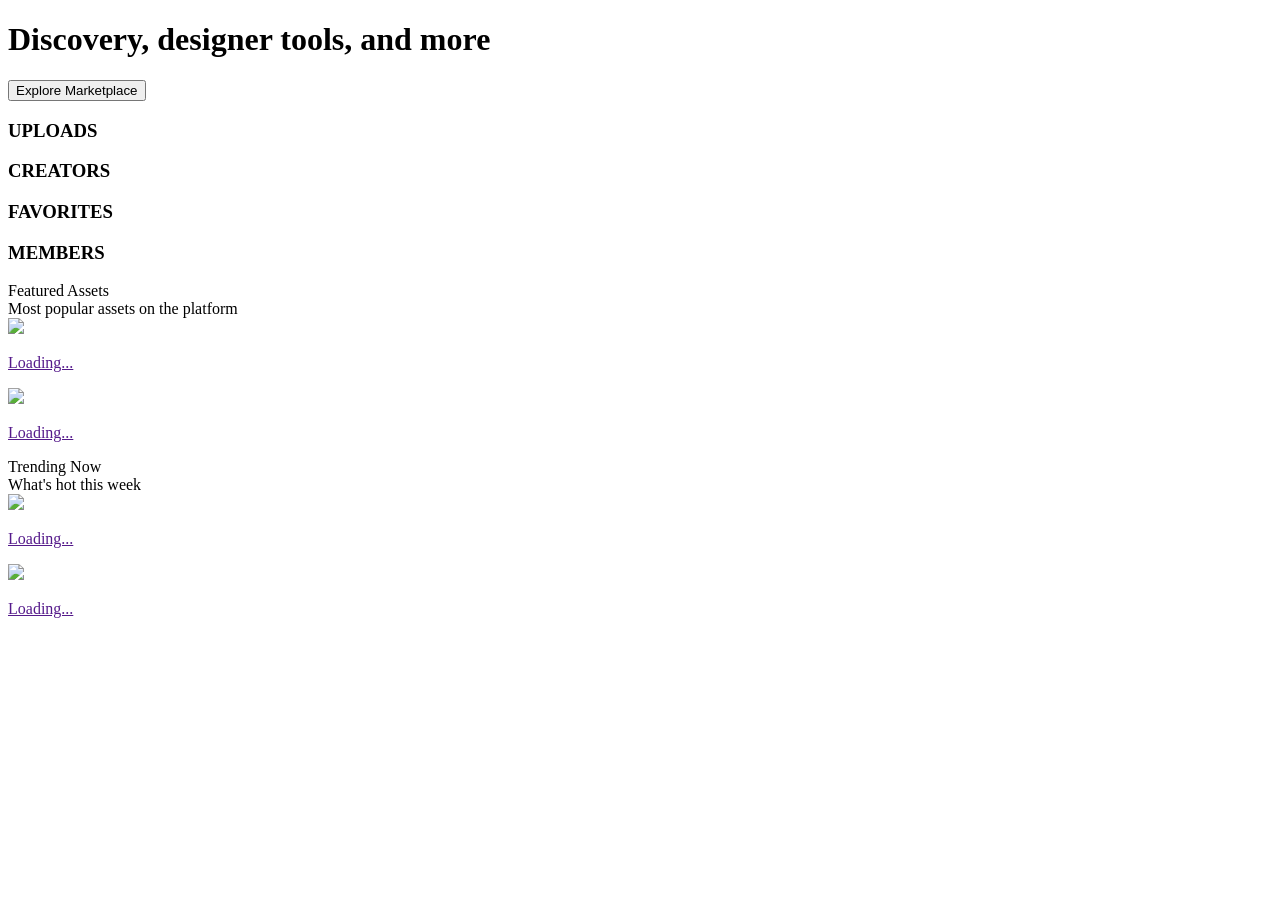
==== index.html @ b9b8544c "Create index.html" ====
<!DOCTYPE html>
<html lang="en">
<head>
   <title>Landing page.</title>
    <link rel="stylesheet" href="style.css">
    <script src="elements.js" type="module"></script>
    <script src="animations.js" defer></script>
    <script src="display.js" defer></script>
    <link rel="icon" href="logo.png" type="image/x-icon">
    <meta charset="UTF-8">
    <meta name="viewport" content="width=device-width, initial-scale=1.0">
    <meta property="og:title" content="Landing page." />
    <meta property="og:description" content="ERLC Central" />
    <meta property="og:image" content="https://heyitsbob36.netlify.app/logo.png" />
</head>

<body>

<my-header></my-header>

<div class="hero">

<div class="hero-content">
<h1>Discovery, designer tools, and more</h1>
<button>Explore Marketplace</button>
</div>

</div>

<!-- STATS -->

<div class="stats">
<div class="stat reveal"><h3>UPLOADS</h3><p id="uploads"></p></div>

<div class="stat reveal"><h3>CREATORS</h3><p id="creators"></p></div>

<div class="stat reveal"><h3>FAVORITES</h3><p id="favorites"></p></div>

<div class="stat reveal"><h3>MEMBERS</h3><p id="members"></p></div>

</div>

<!-- MAIN -->

<div class="main">
<div>

<div class="section-title">Featured Assets</div>
<div class="section-sub">Most popular assets on the platform</div>

<div class="assets">

<div class="asset" id="featured01">
<img src="https://erlccentral.netlify.app/image/404.png" id="thumb"><a href="" id="link">
<p id="title">Loading...</p>
    </a></div>

   
<div class="asset" id="featured02">
<img src="https://erlccentral.netlify.app/image/404.png" id="thumb"><a href="" id="link">
<p id="title">Loading...</p>
    </a></div>

</div>

</div>

<div>

<div class="section-title">Trending Now</div>
<div class="section-sub">What's hot this week</div>

<div class="trending-item" id="trending01">
<img src="https://erlccentral.netlify.app/image/404.png" id="thumb"><a href="" id="link">
<p id="title">Loading...</p>
    </a></div>

<div class="trending-item" id="trending02">
<img src="https://erlccentral.netlify.app/image/404.png" id="thumb"><a href="" id="link">
<p id="title">Loading...</p>
    </a></div>

</div>
</div>

   <my-legal></my-legal>
   
</body>
</html>
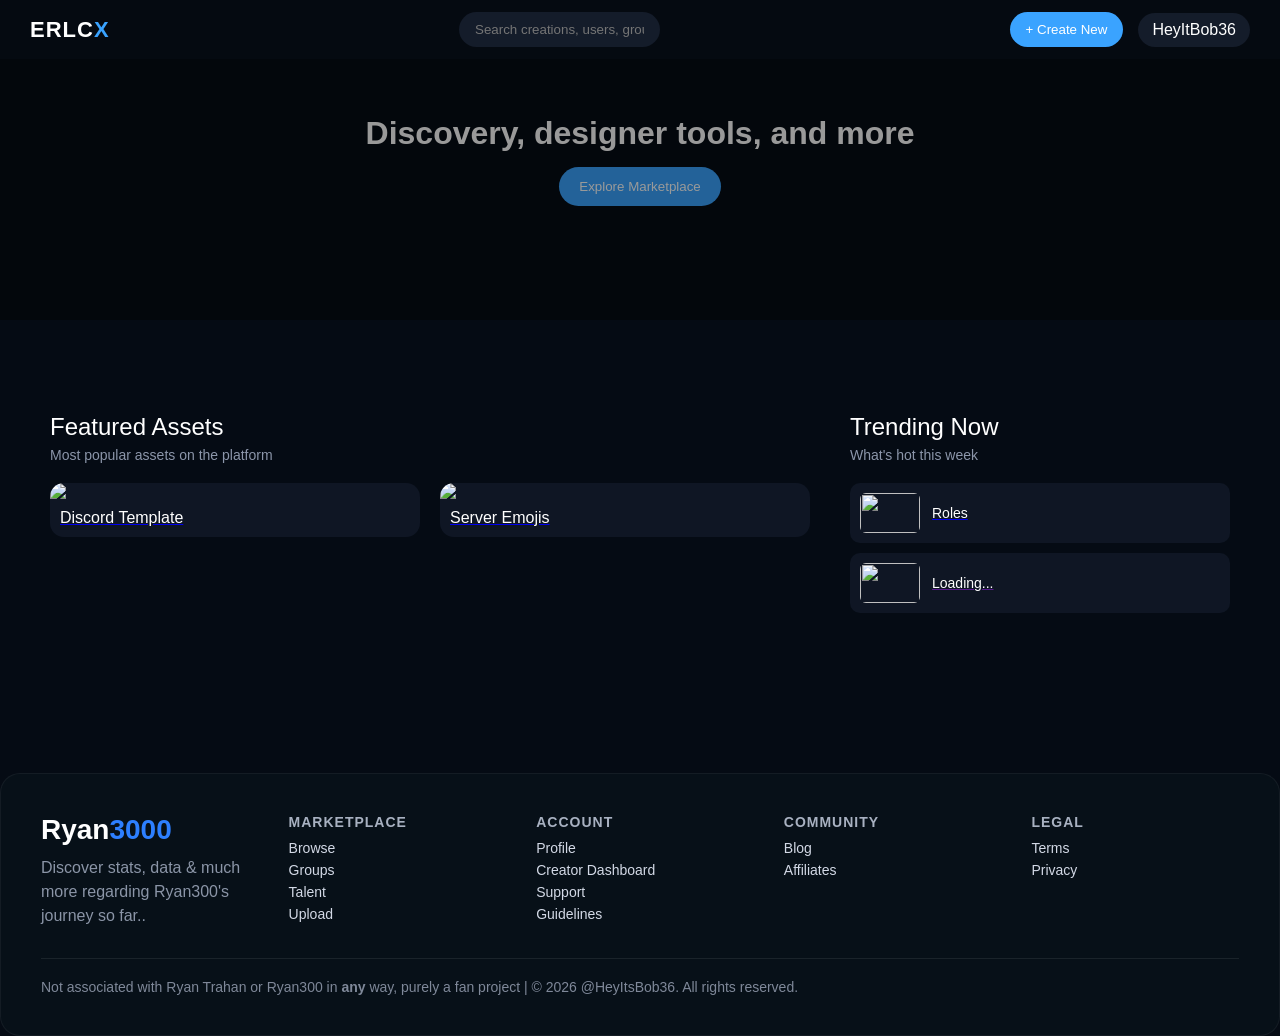
==== commit 5e41b9ad: "Update index.html" ====
--- a/index.html
+++ b/index.html
@@ -2,7 +2,7 @@
 <html lang="en">
 <head>
    <title>Landing page.</title>
-    <link rel="stylesheet" href="style.css">
+    <link rel="stylesheet" href="styles.css">
     <script src="elements.js" type="module"></script>
     <script src="animations.js" defer></script>
     <script src="display.js" defer></script>
--- a/styles.css
+++ b/styles.css
@@ -0,0 +1,270 @@
+* {
+margin: 0;
+padding: 0;
+box-sizing: border-box;
+font-family: Arial, Helvetica, sans-serif;
+}
+
+.reveal {
+  opacity: 0;
+  transform: translateY(30px);
+  transition: all 0.7s ease;
+}
+
+.reveal.active {
+  opacity: 1;
+  transform: translateY(0);
+}
+
+body {
+background: #050b14;
+color: white;
+
+animation: riseUp 0.9s cubic-bezier(.22,1,.36,1);
+}
+
+/* NAVBAR */
+
+.navbar{
+display: flex;
+position: fixed;
+z-index: 10;
+width: 100%;
+align-items: center;
+justify-content: space-between;
+padding: 12px 30px;
+background: #0b111c60;
+}
+
+.logo{
+font-weight: 700;
+font-size: 22px;
+letter-spacing: 1px;
+}
+
+.logo span{
+color: #3aa3ff;
+}
+
+.search{
+flex: 1;
+margin: 0 40px;
+}
+
+.search input{
+width: 100%;
+padding: 10px 16px;
+border-radius: 20px;
+border: none;
+background: #141c2a;
+color: white;
+}
+
+.nav-right{
+display:flex;
+align-items:center;
+gap:15px;
+}
+
+.create-btn{
+background:#3aa3ff;
+border:none;
+padding:10px 16px;
+border-radius:20px;
+color:white;
+cursor:pointer;
+}
+
+.profile{
+background:#141c2a;
+padding:8px 14px;
+border-radius:20px;
+}
+
+/* HERO */
+
+.hero{
+height:320px;
+background:url("https://picsum.photos/1600/800") center/cover;
+display:flex;
+flex-direction:column;
+align-items:center;
+justify-content:center;
+position:relative;
+}
+
+.hero::after{
+content:"";
+position:absolute;
+inset:0;
+background:rgba(0,0,0,0.4);
+}
+
+.hero-content{
+position:relative;
+text-align:center;
+}
+
+.hero button{
+margin-top:15px;
+padding:12px 20px;
+border:none;
+background:#3aa3ff;
+color:white;
+border-radius:25px;
+cursor:pointer;
+}
+
+/* STATS */
+
+.stats{
+display:flex;
+justify-content:center;
+gap:20px;
+margin-top:-40px;
+position:relative;
+}
+
+.stat{
+background:rgba(40,40,50,0.8);
+backdrop-filter:blur(6px);
+padding:18px 30px;
+border-radius:15px;
+min-width:180px;
+}
+
+.stat h3{
+font-size:14px;
+color:#9aa6bd;
+margin-bottom:5px;
+}
+
+.stat p{
+font-size:22px;
+font-weight:700;
+}
+
+/* MAIN CONTENT */
+
+.main{
+display:grid;
+grid-template-columns:2fr 1fr;
+gap:40px;
+padding:50px;
+}
+
+.section-title{
+font-size:24px;
+margin-bottom:6px;
+}
+
+.section-sub{
+color:#8c96aa;
+margin-bottom:20px;
+font-size:14px;
+}
+
+/* ASSETS GRID */
+
+.assets{
+display:grid;
+grid-template-columns:repeat(2,1fr);
+gap:20px;
+}
+
+.asset{
+background:#0f1624;
+border-radius:14px;
+overflow:hidden;
+}
+
+.asset img{
+width:100%;
+display:block;
+}
+
+.asset p{
+padding:10px;
+color: white;
+}
+
+/* TRENDING */
+
+.trending-item {
+display: flex;
+gap: 12px;
+background: #0f1624;
+padding: 10px;
+border-radius: 10px;
+margin-bottom: 10px;
+align-items: center;
+}
+
+.trending-item img {
+width: 60px;
+height: 40px;
+object-fit: cover;
+border-radius: 6px;
+}
+
+.trending-item p {
+font-size: 14px;
+color: white;
+}
+
+/* FOOTER */
+
+.footer {
+margin-top:100px;
+padding:40px;
+background:#071018;
+border-radius:20px;
+border:1px solid rgba(255,255,255,0.05);
+}
+
+.footer-grid{
+display:grid;
+grid-template-columns:repeat(auto-fit,minmax(180px,1fr));
+gap:40px;
+}
+
+.footer-brand h2{
+font-size:28px;
+}
+
+.footer-brand span{
+color:#2d7fff;
+}
+
+.footer-brand p{
+margin-top:10px;
+color:#8b95a7;
+line-height:1.5;
+}
+
+.footer-column h4{
+font-size:14px;
+letter-spacing:1px;
+color:#a8b1c1;
+margin-bottom:10px;
+}
+
+.footer-column a{
+display:block;
+text-decoration:none;
+color:#d3d9e6;
+margin:6px 0;
+font-size:14px;
+}
+
+.footer-column a:hover{
+color: #2d7fff;
+}
+
+.footer-bottom{
+margin-top:30px;
+padding-top:20px;
+border-top:1px solid rgba(255,255,255,0.08);
+color:#7f8899;
+font-size:14px;
+}
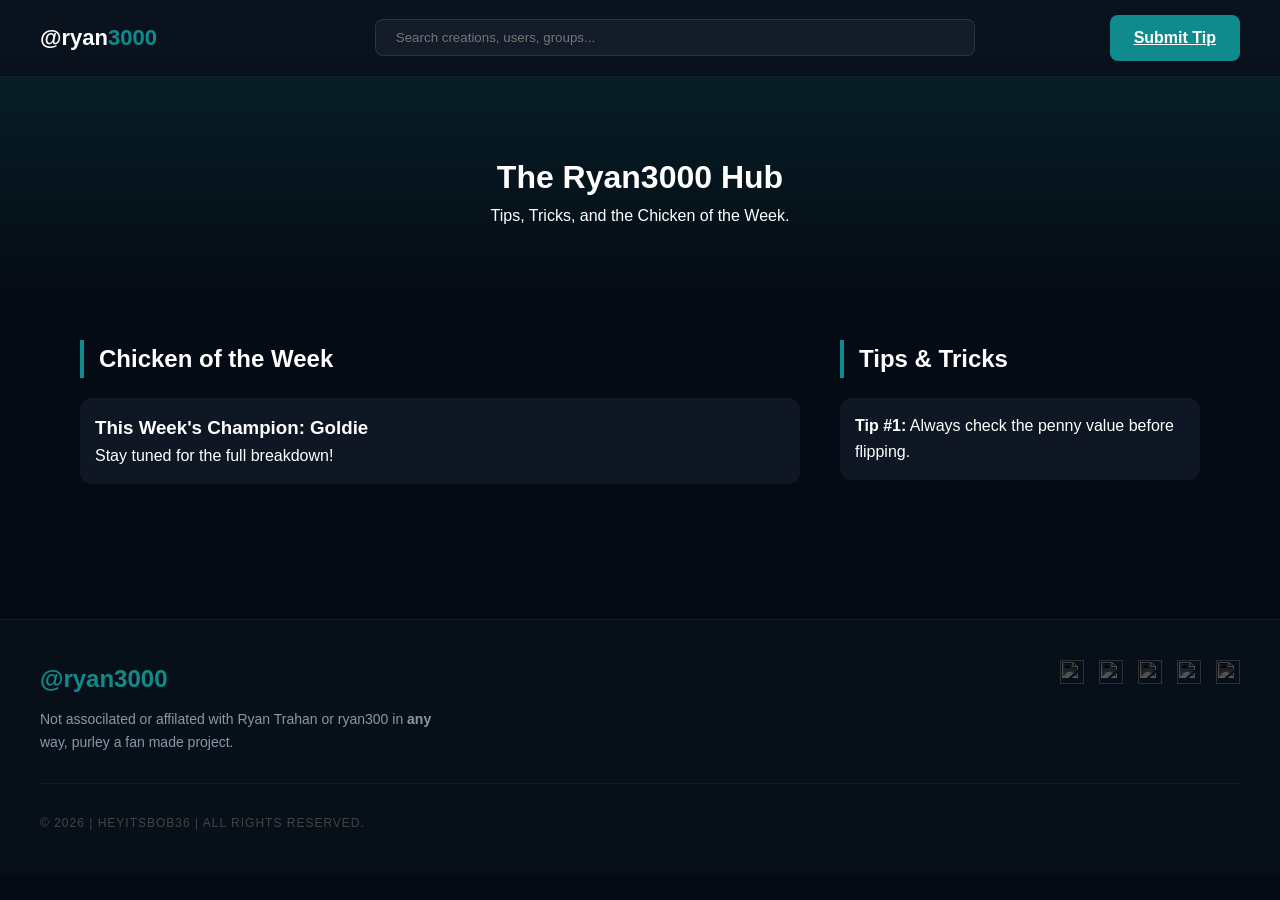
==== commit cf36bd8e: "Rename new.html to index.html" ====
--- a/index.html
+++ b/index.html
@@ -1,89 +1,305 @@
 <!DOCTYPE html>
 <html lang="en">
 <head>
-   <title>Landing page.</title>
-    <link rel="stylesheet" href="styles.css">
-    <script src="elements.js" type="module"></script>
-    <script src="animations.js" defer></script>
-    <script src="display.js" defer></script>
-    <link rel="icon" href="logo.png" type="image/x-icon">
     <meta charset="UTF-8">
     <meta name="viewport" content="width=device-width, initial-scale=1.0">
-    <meta property="og:title" content="Landing page." />
-    <meta property="og:description" content="ERLC Central" />
-    <meta property="og:image" content="https://heyitsbob36.netlify.app/logo.png" />
+    <title>@ryan300 | Home</title>
+    <style>
+        /* --- CSS STYLES --- */
+        * {
+            margin: 0;
+            padding: 0;
+            box-sizing: border-box;
+            font-family: 'Segoe UI', Arial, sans-serif;
+        }
+
+        :root {
+            --brand-color: #0F8B8D;
+            --bg-dark: #050b14;
+            --card-bg: #0f1624;
+            --text-muted: #8c96aa;
+        }
+
+        body {
+            background: var(--bg-dark);
+            color: white;
+            line-height: 1.6;
+        }
+
+        /* NAVBAR - NEW LAYOUT */
+        .navbar {
+            display: grid;
+            grid-template-columns: 200px 1fr auto;
+            align-items: center;
+            position: fixed;
+            z-index: 100;
+            width: 100%;
+            padding: 15px 40px;
+            background: rgba(11, 17, 28, 0.9);
+            backdrop-filter: blur(10px);
+            border-bottom: 1px solid rgba(255,255,255,0.05);
+            gap: 20px;
+        }
+
+        .logo {
+            font-weight: 800;
+            font-size: 22px;
+            color: white;
+            text-decoration: none;
+        }
+
+        .logo span { color: var(--brand-color); }
+
+        .search-container {
+            position: relative;
+            width: 100%;
+            max-width: 600px;
+            margin: 0 auto;
+        }
+
+        .search-container input {
+            width: 100%;
+            padding: 10px 20px;
+            border-radius: 8px;
+            border: 1px solid rgba(255,255,255,0.1);
+            background: #141c2a;
+            color: white;
+            outline: none;
+        }
+
+        #search-results {
+            position: absolute;
+            top: 100%;
+            left: 0;
+            right: 0;
+            background: #1a2436;
+            border-radius: 0 0 8px 8px;
+            display: none;
+            box-shadow: 0 10px 20px rgba(0,0,0,0.5);
+            border: 1px solid var(--brand-color);
+            margin-top: 5px;
+            max-height: 300px;
+            overflow-y: auto;
+        }
+
+        .result-item {
+            padding: 12px 20px;
+            cursor: pointer;
+            border-bottom: 1px solid rgba(255,255,255,0.05);
+        }
+
+        .result-item:hover { background: var(--brand-color); }
+
+        .submit-tip-btn {
+            background: var(--brand-color);
+            border: none;
+            padding: 10px 24px;
+            border-radius: 8px;
+            color: white;
+            font-weight: 700;
+            cursor: pointer;
+            white-space: nowrap;
+        }
+
+        /* HERO & MAIN */
+        .hero {
+            height: 300px;
+            display: flex;
+            align-items: center;
+            justify-content: center;
+            background: linear-gradient(rgba(15, 139, 141, 0.2), var(--bg-dark));
+            text-align: center;
+            padding-top: 80px;
+        }
+
+        .main {
+            display: grid;
+            grid-template-columns: 2fr 1fr;
+            gap: 40px;
+            padding: 40px;
+            max-width: 1200px;
+            margin: 0 auto;
+        }
+
+        .section-title { font-size: 24px; margin-bottom: 20px; border-left: 4px solid var(--brand-color); padding-left: 15px; }
+
+        .asset-card, .list-item {
+            background: var(--card-bg);
+            border-radius: 12px;
+            padding: 15px;
+            margin-bottom: 15px;
+        }
+
+        /* FOOTER - NEW LAYOUT */
+        .footer {
+            margin-top: 80px;
+            padding: 40px;
+            background: #071018;
+            border-top: 1px solid rgba(255,255,255,0.05);
+        }
+
+        .footer-top {
+            display: flex;
+            justify-content: space-between;
+            align-items: flex-start;
+            max-width: 1200px;
+            margin: 0 auto;
+        }
+
+        .footer-info h2 { color: var(--brand-color); margin-bottom: 10px; }
+        .footer-info p { color: var(--text-muted); max-width: 400px; font-size: 14px; }
+
+        .footer-socials { display: flex; gap: 15px; }
+        .footer-socials img {
+            width: 24px;
+            height: 24px;
+            filter: grayscale(1) invert(1);
+            opacity: 0.7;
+            transition: 0.3s;
+        }
+        
+        .footer-socials img:hover { filter: grayscale(0) invert(0); opacity: 1; color: var(--brand-color); }
+
+        .footer-divider {
+            height: 1px;
+            background: rgba(255,255,255,0.05);
+            margin: 30px auto;
+            max-width: 1200px;
+        }
+
+        .footer-bottom {
+            text-align: left;
+            max-width: 1200px;
+            margin: 0 auto;
+            color: #444;
+            font-size: 12px;
+            text-transform: uppercase;
+            letter-spacing: 1px;
+        }
+
+        .reveal { opacity: 0; transform: translateY(20px); transition: 0.6s ease-out; }
+        .reveal.active { opacity: 1; transform: translateY(0); }
+
+    </style>
 </head>
-
 <body>
 
-<my-header></my-header>
-
-<div class="hero">
-
-<div class="hero-content">
-<h1>Discovery, designer tools, and more</h1>
-<button>Explore Marketplace</button>
-</div>
-
-</div>
-
-<!-- STATS -->
-
-<div class="stats">
-<div class="stat reveal"><h3>UPLOADS</h3><p id="uploads"></p></div>
-
-<div class="stat reveal"><h3>CREATORS</h3><p id="creators"></p></div>
-
-<div class="stat reveal"><h3>FAVORITES</h3><p id="favorites"></p></div>
-
-<div class="stat reveal"><h3>MEMBERS</h3><p id="members"></p></div>
-
-</div>
-
-<!-- MAIN -->
-
-<div class="main">
-<div>
-
-<div class="section-title">Featured Assets</div>
-<div class="section-sub">Most popular assets on the platform</div>
-
-<div class="assets">
-
-<div class="asset" id="featured01">
-<img src="https://erlccentral.netlify.app/image/404.png" id="thumb"><a href="" id="link">
-<p id="title">Loading...</p>
-    </a></div>
-
-   
-<div class="asset" id="featured02">
-<img src="https://erlccentral.netlify.app/image/404.png" id="thumb"><a href="" id="link">
-<p id="title">Loading...</p>
-    </a></div>
-
-</div>
-
-</div>
-
-<div>
-
-<div class="section-title">Trending Now</div>
-<div class="section-sub">What's hot this week</div>
-
-<div class="trending-item" id="trending01">
-<img src="https://erlccentral.netlify.app/image/404.png" id="thumb"><a href="" id="link">
-<p id="title">Loading...</p>
-    </a></div>
-
-<div class="trending-item" id="trending02">
-<img src="https://erlccentral.netlify.app/image/404.png" id="thumb"><a href="" id="link">
-<p id="title">Loading...</p>
-    </a></div>
-
-</div>
-</div>
-
-   <my-legal></my-legal>
-   
+    <nav class="navbar">
+        <a href="#" class="logo">@ryan<span>3000</span></a>
+        
+        <div class="search-container">
+            <input type="text" id="main-search" placeholder="Search creations, users, groups...">
+            <div id="search-results"></div>
+        </div>
+
+        <a href="https://ryan300.netlify.app/submit-tip" class="submit-tip-btn">Submit Tip</a>
+    </nav>
+
+    <header class="hero">
+        <div>
+            <h1>The Ryan3000 Hub</h1>
+            <p>Tips, Tricks, and the Chicken of the Week.</p>
+        </div>
+    </header>
+
+    <main class="main">
+        <section>
+            <h2 class="section-title">Chicken of the Week</h2>
+            <div class="asset-card reveal">
+                <h3>This Week's Champion: Goldie</h3>
+                <p>Stay tuned for the full breakdown!</p>
+            </div>
+        </section>
+
+        <aside>
+            <h2 class="section-title">Tips & Tricks</h2>
+            <div class="list-item reveal">
+                <p><strong>Tip #1:</strong> Always check the penny value before flipping.</p>
+            </div>
+        </aside>
+    </main>
+
+    <footer class="footer">
+        <div class="footer-top">
+            <div class="footer-info">
+                <h2>@ryan3000</h2>
+                <p>Not associlated or affilated with Ryan Trahan or ryan300 in <strong>any</strong> way, purley a fan made project.</p>
+            </div>
+            <div class="footer-socials">
+                <a href="https://ryan3000.netlify.app/alert"><img class="alert" src="https://ryan3000.netlify.app/media/alert.png"></a>
+                <a href="mailto:content.himynameisbob36@gmail.com"><img class="icon" src="https://ryan3000.netlify.app/media/mail.png"></a>
+                <a href="https://discord.com/channels/@me"><img class="icon" src="https://ryan3000.netlify.app/media/discord.png"></a>
+                <a href="https://youtube.com/@heyitsbob36"><img class="icon" src="https://ryan3000.netlify.app/media/youtube.png"></a>
+                <a href="https://github.com/HiMyNameIsBob36"><img src="https://ryan3000.netlify.app/media/github.png"></a>
+            </div>
+        </div>
+        
+        <div class="footer-divider"></div>
+
+        <div class="footer-bottom">
+            © 2026 | heyitsbob36 | All rights reserved.
+        </div>
+    </footer>
+
+    <script>
+        /* --- SEARCH VARIABLES (CHANGE THESE) --- */
+        const searchableItems = [
+            { name: "How to save money", link: "/tips/saving" },
+            { name: "Best Chickens 2026", link: "/cotw/best" },
+            { name: "Penny Challenge Strategy", link: "/strategy" },
+            { name: "Ryan Trahan Merch", link: "/merch" },
+            { name: "Submit a new tip", link: "/submit" }
+        ];
+
+        /* --- SEARCH LOGIC --- */
+        const searchInput = document.getElementById('main-search');
+        const resultsDiv = document.getElementById('search-results');
+
+        searchInput.addEventListener('input', (e) => {
+            const val = e.target.value.toLowerCase();
+            resultsDiv.innerHTML = '';
+            
+            if (val.length < 1) {
+                resultsDiv.style.display = 'none';
+                return;
+            }
+
+            const filtered = searchableItems.filter(item => 
+                item.name.toLowerCase().includes(val)
+            );
+
+            if (filtered.length > 0) {
+                resultsDiv.style.display = 'block';
+                filtered.forEach(item => {
+                    const div = document.createElement('div');
+                    div.className = 'result-item';
+                    div.textContent = item.name;
+                    div.onclick = () => window.location.href = item.link;
+                    resultsDiv.appendChild(div);
+                });
+            } else {
+                resultsDiv.style.display = 'none';
+            }
+        });
+
+        // Close search results when clicking outside
+        document.addEventListener('click', (e) => {
+            if (!searchInput.contains(e.target)) resultsDiv.style.display = 'none';
+        });
+
+        /* --- ANIMATIONS --- */
+        function reveal() {
+            var reveals = document.querySelectorAll(".reveal");
+            for (var i = 0; i < reveals.length; i++) {
+                var windowHeight = window.innerHeight;
+                var elementTop = reveals[i].getBoundingClientRect().top;
+                if (elementTop < windowHeight - 50) {
+                    reveals[i].classList.add("active");
+                }
+            }
+        }
+        window.addEventListener("scroll", reveal);
+        window.onload = reveal;
+    </script>
 </body>
 </html>
